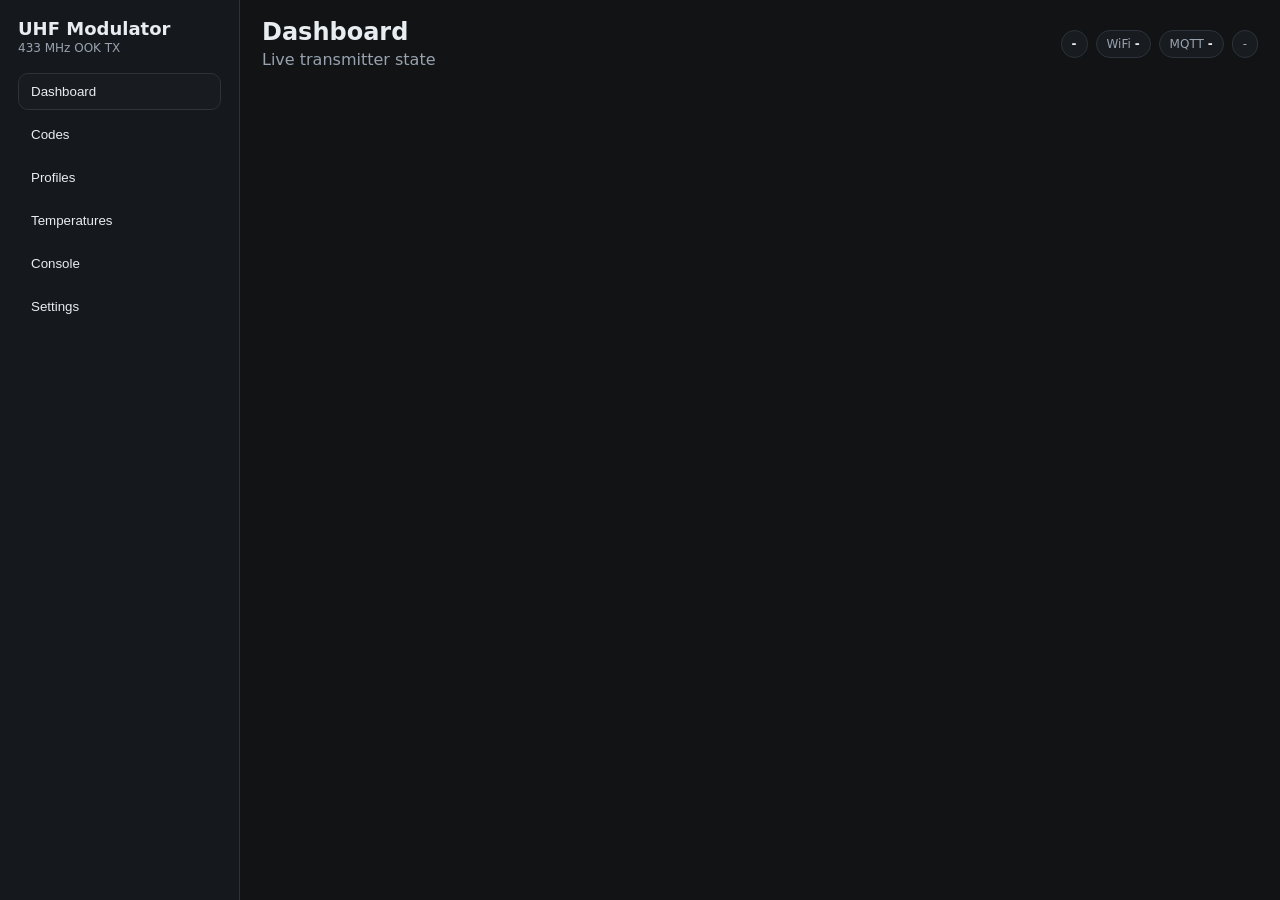
==== sketches/uhf_modulator/data/index.html @ d7a12500 "refactor(water_heater,uhf_modulator): use shared lib + modular split Restructure both legacy sketche" ====
<!doctype html>
<html lang="en">
<head>
  <meta charset="utf-8">
  <meta name="viewport" content="width=device-width,initial-scale=1">
  <title>UHF Modulator</title>
  <style>
:root{--bg:#111315;--panel:#181b1f;--panel2:#1f2429;--text:#e8edf2;--muted:#98a3af;--line:#2c333b;--accent:#87d6c1;--good:#6fbe7a;--bad:#d96c6c;--radius:14px;}
*{box-sizing:border-box}
html,body{margin:0;padding:0;background:var(--bg);color:var(--text);font-family:Inter,system-ui,Segoe UI,Roboto,sans-serif}
.app{display:grid;grid-template-columns:240px minmax(0,1fr);min-height:100vh}
.sidebar{background:#15181c;border-right:1px solid var(--line);padding:18px;position:sticky;top:0;height:100vh}
.brand h1{margin:0;font-size:18px}.brand p{margin:2px 0 0;color:var(--muted);font-size:12px}
.nav{display:grid;gap:6px;margin-top:18px}
.nav button{width:100%;text-align:left;background:transparent;color:var(--text);border:1px solid transparent;padding:10px 12px;border-radius:10px;cursor:pointer}
.nav button:hover,.nav button.active{background:var(--panel);border-color:var(--line)}
.main{padding:18px 22px 32px}
.topbar{display:flex;flex-wrap:wrap;gap:10px;align-items:center;justify-content:space-between;margin-bottom:14px}
.title h2{margin:0;font-size:24px}.title p{margin:4px 0 0;color:var(--muted)}
.badges{display:flex;flex-wrap:wrap;gap:8px}
.badge{padding:6px 10px;border:1px solid var(--line);border-radius:999px;background:var(--panel);font-size:12px;color:var(--muted)}
.badge b{color:var(--text)}
.grid{display:grid;gap:14px}.grid.two{grid-template-columns:repeat(2,minmax(0,1fr))}.grid.three{grid-template-columns:repeat(3,minmax(0,1fr))}
.card{background:var(--panel);border:1px solid var(--line);border-radius:var(--radius);padding:14px}
.card h3{margin:0 0 10px}
.kpi{font-size:30px;font-weight:800}
.muted{color:var(--muted)}
.btn{appearance:none;border:none;border-radius:10px;padding:9px 14px;cursor:pointer;background:var(--accent);color:#08221d;font-weight:700}
.btn.secondary{background:var(--panel2);color:var(--text);border:1px solid var(--line)}
.btn:disabled{opacity:.5;cursor:wait}
.field{display:grid;gap:5px;margin:6px 0}
.field input,.field select{width:100%;background:var(--panel2);color:var(--text);border:1px solid var(--line);border-radius:10px;padding:9px 10px}
.code-list{display:grid;gap:6px}
.code-row{display:flex;align-items:center;justify-content:space-between;background:var(--panel2);border:1px solid var(--line);border-radius:10px;padding:8px 10px;gap:8px}
.code-row .info{flex:1;min-width:0}
.code-row .info .name{font-weight:700}
.code-row .info .meta{font-size:12px;color:var(--muted)}
.console-pane{background:#0b0d10;border:1px solid var(--line);border-radius:10px;padding:8px;height:48vh;min-height:280px;overflow-y:auto;font-family:ui-monospace,Menlo,monospace;font-size:12.5px;line-height:1.45;color:#cfd6dd}
.clog-line{white-space:pre-wrap;word-break:break-word;padding:1px 0}
.clog-line .ts{color:#5e6a76;margin-right:6px}
.clog-line .tag{display:inline-block;min-width:36px;margin-right:6px;font-weight:700;font-size:11px;text-transform:uppercase}
.clog-line.rx .tag{color:#87d6c1}.clog-line.tx .tag{color:#7fb6e6}.clog-line.warn{color:#efc374}.clog-line.warn .tag{color:#efc374}.clog-line.err{color:#f0a2a2}
.console-input{display:flex;gap:8px;align-items:center;background:var(--panel2);border:1px solid var(--line);border-radius:10px;padding:6px 8px;margin-top:8px}
.console-input input{flex:1;background:transparent;color:var(--text);border:none;outline:none;font-family:ui-monospace,Menlo,monospace}
.hidden{display:none!important}
.mono{font-family:ui-monospace,Menlo,monospace}
.small{font-size:12px}
@media (max-width:980px){.app{grid-template-columns:1fr}.sidebar{position:static;height:auto}.grid.two,.grid.three{grid-template-columns:1fr}}
  </style>
</head>
<body>
<div class="app">
  <aside class="sidebar">
    <div class="brand"><h1>UHF Modulator</h1><p>433 MHz OOK TX</p></div>
    <div class="nav">
      <button data-page="dashboard" class="active">Dashboard</button>
      <button data-page="codes">Codes</button>
      <button data-page="profiles">Profiles</button>
      <button data-page="temps">Temperatures</button>
      <button data-page="console">Console</button>
      <button data-page="settings">Settings</button>
    </div>
  </aside>
  <main class="main">
    <div class="topbar">
      <div class="title"><h2 id="page-title">Dashboard</h2><p id="page-subtitle">Live transmitter state</p></div>
      <div class="badges">
        <div class="badge"><b id="badge-id">-</b></div>
        <div class="badge">WiFi <b id="badge-wifi">-</b></div>
        <div class="badge">MQTT <b id="badge-mqtt">-</b></div>
        <div class="badge" id="badge-version">-</div>
      </div>
    </div>
    <section id="page-dashboard" class="page grid"></section>
    <section id="page-codes"     class="page grid hidden"></section>
    <section id="page-profiles"  class="page grid hidden"></section>
    <section id="page-temps"     class="page grid hidden"></section>
    <section id="page-console"   class="page grid hidden"></section>
    <section id="page-settings"  class="page grid hidden"></section>
  </main>
</div>
<script>
const state={status:null,config:null,profiles:null,codes:null,console:{lastSeq:0,timer:null,autoscroll:true},pollTimer:null,page:'dashboard'};
const esc=s=>String(s??'').replaceAll('&','&amp;').replaceAll('<','&lt;').replaceAll('>','&gt;');
async function fJ(u){const r=await fetch(u,{cache:'no-store'});if(!r.ok)throw new Error(u);return r.json();}
const postForm=(u,o)=>{const fd=new URLSearchParams();Object.entries(o).forEach(([k,v])=>fd.append(k,v));return fetch(u,{method:'POST',headers:{'Content-Type':'application/x-www-form-urlencoded'},body:fd.toString()});};

function renderChrome(){const s=state.status||{};document.getElementById('badge-id').textContent=s.id||'-';document.getElementById('badge-wifi').textContent=s.wifi_connected?'up':'down';document.getElementById('badge-mqtt').textContent=s.mqtt_connected?'up':'down';if(s.build_version)document.getElementById('badge-version').textContent=s.build_version;}

function renderDashboard(){
  const s=state.status||{};
  document.getElementById('page-dashboard').innerHTML=
    `<div class='grid three'>`+
      `<div class='card'><div class='muted'>TX state</div><div class='kpi'>${s.txbusy?'BUSY':'idle'}</div><div class='small muted'>${s.txcount??0} total transmissions</div></div>`+
      `<div class='card'><div class='muted'>Last TX</div><div class='kpi mono' style='font-size:18px;word-break:break-all'>${esc(s.lasttxid||'-')}</div><div class='small muted'>profile ${esc(s.lasttxprofileid||'-')} · ${s.lasttxbits??'-'} bits × ${s.lasttxrepeat??'-'}</div></div>`+
      `<div class='card'><div class='muted'>Stored</div><div class='kpi'>${s.profilecount??0}/${s.codecount??0}</div><div class='small muted'>profiles / codes</div></div>`+
    `</div>`+
    `<div class='grid two'>`+
      `<div class='card'><h3>Quick Send</h3><div class='small muted'>Pick a stored code and transmit it.</div><div id='quick-codes' class='code-list' style='margin-top:10px'></div></div>`+
      `<div class='card'><h3>Status</h3><p><b>SSID:</b> ${esc(s.ssid||'-')}</p><p><b>IP:</b> <span class='mono'>${esc(s.ip||'-')}</span></p><p><b>Heap:</b> ${s.freeheap??0}</p><p><b>Uptime:</b> ${Math.floor((s.uptime_ms||0)/1000)}s</p></div>`+
    `</div>`;
  renderQuickCodes();
}
function renderQuickCodes(){
  const codes=(state.codes||{}).codes||[];
  const el=document.getElementById('quick-codes');if(!el)return;
  el.innerHTML=codes.length?codes.slice(0,10).map(c=>
    `<div class='code-row'><div class='info'><div class='name mono'>${esc(c.id)}</div><div class='meta'>${esc(c.profileId)} · ${c.bits}b × ${c.repeat}</div></div><button class='btn' onclick="txCode('${esc(c.id)}')">TX</button></div>`
  ).join(''):`<div class='small muted'>No codes loaded.</div>`;
}
async function txCode(id){await postForm('/api/tx',{id});setTimeout(refreshAll,400);}
function renderCodes(){
  const codes=(state.codes||{}).codes||[];
  document.getElementById('page-codes').innerHTML=
    `<div class='card' style='grid-column:1/-1'><h3>Stored Codes</h3>`+
      `<div class='code-list'>`+
        (codes.length?codes.map(c=>`<div class='code-row'><div class='info'><div class='name mono'>${esc(c.id)}</div><div class='meta'>profile ${esc(c.profileId)} · value ${c.value} · ${c.bits}b × ${c.repeat}</div></div><button class='btn' onclick="txCode('${esc(c.id)}')">Transmit</button></div>`).join(''):`<div class='small muted'>No codes loaded.</div>`)+
      `</div></div>`;
}
function renderProfiles(){
  const profs=(state.profiles||{}).profiles||[];
  document.getElementById('page-profiles').innerHTML=
    `<div class='card' style='grid-column:1/-1'><h3>Timing Profiles</h3>`+
      `<table style='width:100%;border-collapse:collapse'><thead><tr><th>ID</th><th>pulse µs</th><th>sync H/L</th><th>0 H/L</th><th>1 H/L</th><th>bits</th><th>rep</th></tr></thead><tbody>`+
        (profs.length?profs.map(p=>`<tr><td class='mono'>${esc(p.id)}</td><td>${p.pulse_us}</td><td>${p.sync_high}/${p.sync_low}</td><td>${p.zero_high}/${p.zero_low}</td><td>${p.one_high}/${p.one_low}</td><td>${p.default_bits}</td><td>${p.default_repeat}</td></tr>`).join(''):`<tr><td colspan='7' class='muted'>No profiles loaded.</td></tr>`)+
      `</tbody></table></div>`;
}
function renderTemps(){
  const s=state.status||{};const sensors=s.sensors||[];
  document.getElementById('page-temps').innerHTML=
    `<div class='card' style='grid-column:1/-1'><h3>Optional 1-Wire Sensors</h3>`+
      `<button class='btn secondary' onclick='postScan()'>Rescan</button>`+
      `<table style='width:100%;margin-top:10px;border-collapse:collapse'><thead><tr><th>#</th><th>Name</th><th>Address</th><th>State</th><th>Reading</th></tr></thead><tbody>`+
        (sensors.length?sensors.map(x=>`<tr><td>${x.index}</td><td>${esc(x.name||'-')}</td><td class='mono'>${esc(x.address||'-')}</td><td>${x.connected?'connected':'disc'}</td><td>${x.tempc==null?'-':Number(x.tempc).toFixed(2)+' °C / '+(x.tempc*9/5+32).toFixed(1)+' °F'}</td></tr>`).join(''):`<tr><td colspan='5' class='muted'>No sensors. Connect DS18B20 on D2 if you want optional temperature monitoring.</td></tr>`)+
      `</tbody></table></div>`;
}
async function postScan(){await postForm('/api/sensors/scan',{});setTimeout(refreshAll,1500);}
function renderSettings(){
  const c=state.config||{};
  document.getElementById('page-settings').innerHTML=
    `<div class='card'><h3>MQTT &amp; Prometheus</h3><form onsubmit='return saveServices(event)'>`+
      `<div class='field'><label>MQTT host</label><input name='mqtthost' value='${esc(c.mqtthost||'')}'></div>`+
      `<div class='field'><label>MQTT port</label><input name='mqttport' type='number' value='${c.mqttport??1883}'></div>`+
      `<div class='field'><label>Base topic</label><input name='basetopic' value='${esc(c.basetopic||'')}'></div>`+
      `<div class='field'><label>Device ID</label><input name='deviceid' value='${esc(c.deviceid||'')}'></div>`+
      `<div class='field'><label>Prometheus port</label><input name='prometheusport' type='number' value='${c.prometheusport??9111}'></div>`+
      `<button class='btn' type='submit'>Save</button></form>`+
      `<p class='small muted'>Cmd: <span class='mono'>${esc((c.topics||{}).command||'-')}</span></p></div>`+
    `<div class='card'><h3>Timezone</h3><form onsubmit='return saveTz(event)'><div class='field'><label>POSIX TZ</label><input name='timezone' value='${esc(c.timezone||'')}'></div><button class='btn' type='submit'>Save</button></form></div>`;
}
async function saveServices(ev){ev.preventDefault();const fd=new FormData(ev.target);await postForm('/api/config/services',Object.fromEntries(fd));await refreshAll();return false;}
async function saveTz(ev){ev.preventDefault();const fd=new FormData(ev.target);await postForm('/api/config/time',Object.fromEntries(fd));await refreshAll();return false;}

function renderConsole(){
  document.getElementById('page-console').innerHTML=
    `<div class='card' style='grid-column:1/-1'><h3>Console</h3>`+
    `<div class='console-pane' id='console-pane'></div>`+
    `<form class='console-input' onsubmit='return sendConsole(event)'><span style='color:var(--accent)'>&gt;</span><input id='console-cmd' placeholder='/help or {"command":"status"}'><button class='btn' type='submit'>Send</button></form>`+
    `</div>`;
  startConsolePoll();
}
async function pollConsoleOnce(){try{const d=await fJ('/api/console/log?after='+state.console.lastSeq);if(d.entries)appendConsole(d.entries);if(typeof d.seq==='number')state.console.lastSeq=d.seq;}catch(e){}}
function appendConsole(entries){const pane=document.getElementById('console-pane');if(!pane)return;const f=document.createDocumentFragment();for(const e of entries){const div=document.createElement('div');div.className='clog-line '+(e.type||'info');const ts=e.local||('+'+Math.floor((e.uptime_ms||0)/1000)+'s');div.innerHTML=`<span class='ts'>${ts}</span><span class='tag'>${esc(e.type||'info')}</span><span>${esc(e.msg||'')}</span>`;f.appendChild(div);}pane.appendChild(f);while(pane.children.length>300)pane.removeChild(pane.firstChild);if(state.console.autoscroll)pane.scrollTop=pane.scrollHeight;}
function startConsolePoll(){stopConsolePoll();pollConsoleOnce();state.console.timer=setInterval(pollConsoleOnce,2000);}
function stopConsolePoll(){if(state.console.timer){clearInterval(state.console.timer);state.console.timer=null;}}
async function sendConsole(ev){ev.preventDefault();const inp=document.getElementById('console-cmd');const cmd=inp.value.trim();if(!cmd)return false;if(cmd.toLowerCase()==='/clear'){document.getElementById('console-pane').innerHTML='';inp.value='';return false;}inp.value='';await postForm('/api/console/command',{cmd});setTimeout(pollConsoleOnce,300);return false;}

async function refreshAll(){try{state.config=await fJ('/api/config');state.status=await fJ('/api/status');state.profiles=await fJ('/api/profiles');state.codes=await fJ('/api/codes');renderChrome();renderPages();}catch(e){console.warn(e);}}
function renderPages(){renderDashboard();renderCodes();renderProfiles();renderTemps();renderSettings();showPage(state.page);}
function showPage(name){state.page=name;document.querySelectorAll('.page').forEach(p=>p.classList.add('hidden'));const p=document.getElementById('page-'+name);if(p)p.classList.remove('hidden');document.querySelectorAll('.nav button').forEach(b=>b.classList.toggle('active',b.dataset.page===name));const titles={dashboard:['Dashboard','Live transmitter state'],codes:['Codes','Stored codes — pick one to transmit'],profiles:['Profiles','Timing profile definitions'],temps:['Temperatures','Optional 1-Wire DS18B20 sensors'],console:['Console','Recent device events and command entry'],settings:['Settings','MQTT broker, topics, identity, timezone']};document.getElementById('page-title').textContent=(titles[name]||['',''])[0];document.getElementById('page-subtitle').textContent=(titles[name]||['',''])[1];if(name==='console')renderConsole();else stopConsolePoll();}
document.querySelectorAll('.nav button').forEach(b=>b.addEventListener('click',()=>showPage(b.dataset.page)));
function pollTick(){refreshAll().finally(()=>state.pollTimer=setTimeout(pollTick,8000));}
refreshAll().finally(()=>state.pollTimer=setTimeout(pollTick,8000));
</script>
</body></html>
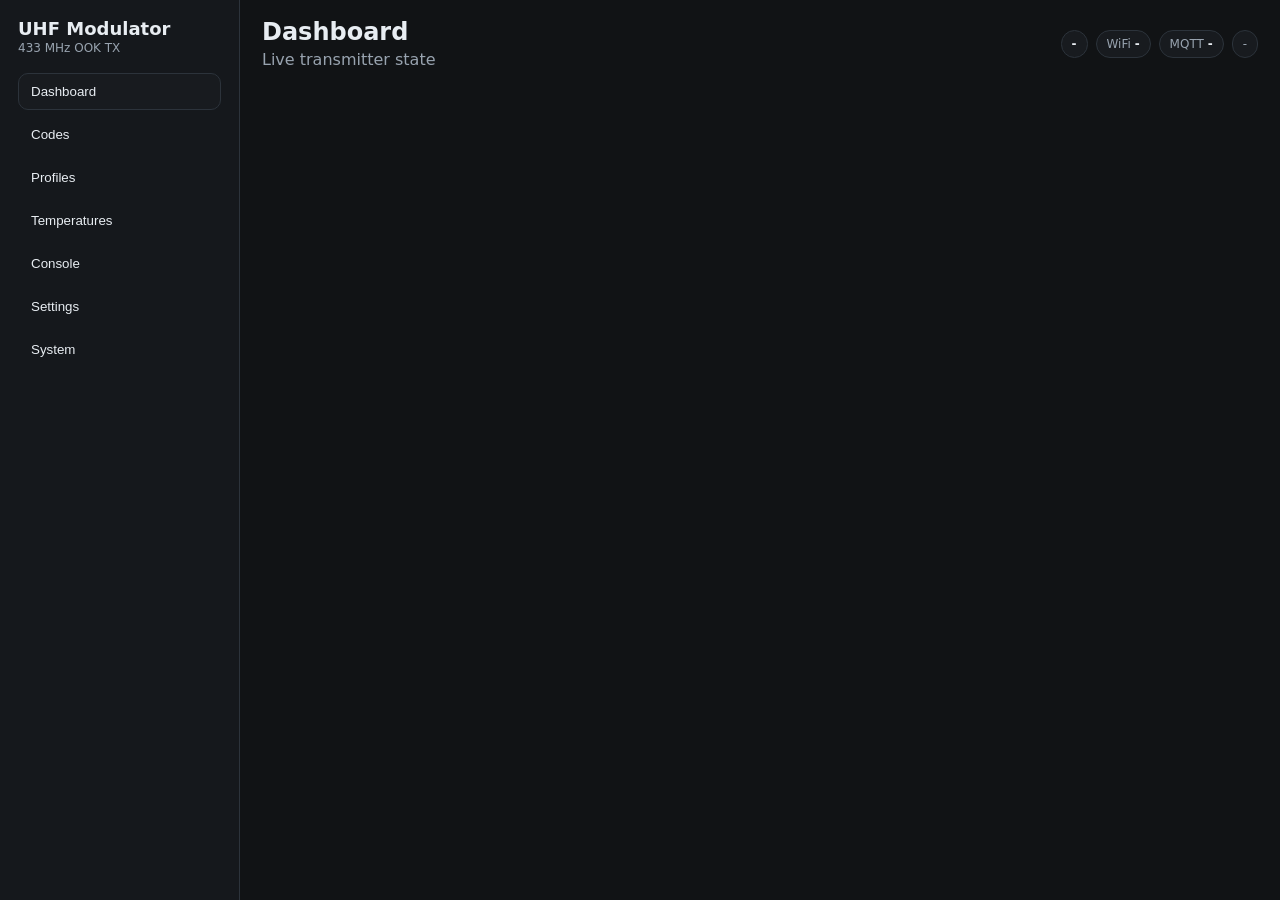
==== commit 5a7bbcfe: "feat(ui): synchronize system diagnostics and pinout reference across fleet" ====
--- a/sketches/uhf_modulator/data/index.html
+++ b/sketches/uhf_modulator/data/index.html
@@ -45,7 +45,17 @@
 .hidden{display:none!important}
 .mono{font-family:ui-monospace,Menlo,monospace}
 .small{font-size:12px}
-@media (max-width:980px){.app{grid-template-columns:1fr}.sidebar{position:static;height:auto}.grid.two,.grid.three{grid-template-columns:1fr}}
+@media (max-width:980px){
+  .app{grid-template-columns:1fr}
+  .sidebar{position:static;height:auto;border-right:none;border-bottom:1px solid var(--line);padding:12px 16px}
+  .sidebar .brand{margin-bottom:10px}
+  .nav{margin-top:8px;gap:6px;display:flex;flex-wrap:nowrap;overflow-x:auto;-webkit-overflow-scrolling:touch;scrollbar-width:none}
+  .nav::-webkit-scrollbar{display:none}
+  .nav button{flex-shrink:0;width:auto;padding:8px 12px;font-size:14px}
+  .main{padding:10px 14px 32px}
+  .topbar{margin-bottom:10px}
+  .grid.two,.grid.three{grid-template-columns:1fr}
+}
   </style>
 </head>
 <body>
@@ -59,6 +69,7 @@
       <button data-page="temps">Temperatures</button>
       <button data-page="console">Console</button>
       <button data-page="settings">Settings</button>
+      <button data-page="system">System</button>
     </div>
   </aside>
   <main class="main">
@@ -77,6 +88,7 @@
     <section id="page-temps"     class="page grid hidden"></section>
     <section id="page-console"   class="page grid hidden"></section>
     <section id="page-settings"  class="page grid hidden"></section>
+    <section id="page-system"    class="page grid hidden"></section>
   </main>
 </div>
 <script>
@@ -98,7 +110,16 @@
     `<div class='grid two'>`+
       `<div class='card'><h3>Quick Send</h3><div class='small muted'>Pick a stored code and transmit it.</div><div id='quick-codes' class='code-list' style='margin-top:10px'></div></div>`+
       `<div class='card'><h3>Status</h3><p><b>SSID:</b> ${esc(s.ssid||'-')}</p><p><b>IP:</b> <span class='mono'>${esc(s.ip||'-')}</span></p><p><b>Heap:</b> ${s.freeheap??0}</p><p><b>Uptime:</b> ${Math.floor((s.uptime_ms||0)/1000)}s</p></div>`+
-    `</div>`;
+    `</div>`+
+    `<div class='card' style='margin-top:20px'><h3>Pinout Reference</h3><p class='muted small'>Physical hardware mapping for the NodeMCU board.</p><table class='table small mono'><thead><tr><th>Pin</th><th>Function</th><th>Note</th></tr></thead><tbody>`+
+      `<tr><td>D1</td><td>RF Data</td><td>OOK Transmitter Output</td></tr>`+
+      `<tr><td>D2</td><td>1-Wire</td><td>DS18B20 temperature data bus (Optional)</td></tr>`+
+      `<tr><td>D3</td><td>FLASH</td><td>Hold on boot for Config Portal</td></tr>`+
+      `<tr><td>D4</td><td>LED</td><td>Onboard Blue LED (Status)</td></tr>`+
+      `<tr><td>D5</td><td>OLED SDA</td><td>I2C Data</td></tr>`+
+      `<tr><td>D6</td><td>OLED SCL</td><td>I2C Clock</td></tr>`+
+      `<tr><td>D7</td><td>-</td><td>Reserved (Avoid: SPI Flash Bus)</td></tr>`+
+    `</tbody></table></div>`;
   renderQuickCodes();
 }
 function renderQuickCodes(){
@@ -137,17 +158,21 @@
 async function postScan(){await postForm('/api/sensors/scan',{});setTimeout(refreshAll,1500);}
 function renderSettings(){
   const c=state.config||{};
+  const ledChecked=c.led_enabled?'checked':'';
   document.getElementById('page-settings').innerHTML=
     `<div class='card'><h3>MQTT &amp; Prometheus</h3><form onsubmit='return saveServices(event)'>`+
       `<div class='field'><label>MQTT host</label><input name='mqtthost' value='${esc(c.mqtthost||'')}'></div>`+
       `<div class='field'><label>MQTT port</label><input name='mqttport' type='number' value='${c.mqttport??1883}'></div>`+
-      `<div class='field'><label>Base topic</label><input name='basetopic' value='${esc(c.basetopic||'')}'></div>`+
+      `<div class='field'><label>MCU base topic</label><input name='mcubasetopic' value='${esc(c.mcubasetopic||'')}'></div>`+
+      `<div class='field'><label>Sensor base topic</label><input name='sensorbasetopic' value='${esc(c.sensorbasetopic||'')}'></div>`+
       `<div class='field'><label>Device ID</label><input name='deviceid' value='${esc(c.deviceid||'')}'></div>`+
       `<div class='field'><label>Prometheus port</label><input name='prometheusport' type='number' value='${c.prometheusport??9111}'></div>`+
       `<button class='btn' type='submit'>Save</button></form>`+
       `<p class='small muted'>Cmd: <span class='mono'>${esc((c.topics||{}).command||'-')}</span></p></div>`+
+    `<div class='card'><h3>Display &amp; LEDs</h3><div style='display:flex;align-items:center;justify-content:space-between;padding:.5rem 0'><div><div style='font-size:.9rem'>Blue LED flash</div><div class='small muted'>Flashes on sensor reads when enabled</div></div><label style='position:relative;display:inline-block;width:44px;height:24px;flex-shrink:0'><input type='checkbox' id='led-toggle' ${ledChecked} style='opacity:0;width:0;height:0;position:absolute'><span id='led-slider' style='position:absolute;inset:0;background:${c.led_enabled?'var(--accent)':'#333'};border-radius:24px;cursor:pointer;transition:.2s'><span id='led-knob' style='position:absolute;width:18px;height:18px;left:${c.led_enabled?'23':'3'}px;bottom:3px;background:${c.led_enabled?'#fff':'#888'};border-radius:50%;transition:.2s'></span></span></label></div><div class='actions' style='margin-top:.75rem'><button class='btn' onclick='saveLed()'>Save LED Settings</button></div></div>`+
     `<div class='card'><h3>Timezone</h3><form onsubmit='return saveTz(event)'><div class='field'><label>POSIX TZ</label><input name='timezone' value='${esc(c.timezone||'')}'></div><button class='btn' type='submit'>Save</button></form></div>`;
 }
+async function saveLed(){const chk=document.getElementById('led-toggle');if(!chk)return;try{await postForm('/api/config/display',{led_enabled:chk.checked?'1':'0'});state.config=await fetchJson('/api/config');renderSettings();}catch(e){console.warn(e);}}
 async function saveServices(ev){ev.preventDefault();const fd=new FormData(ev.target);await postForm('/api/config/services',Object.fromEntries(fd));await refreshAll();return false;}
 async function saveTz(ev){ev.preventDefault();const fd=new FormData(ev.target);await postForm('/api/config/time',Object.fromEntries(fd));await refreshAll();return false;}
 
@@ -166,8 +191,32 @@
 async function sendConsole(ev){ev.preventDefault();const inp=document.getElementById('console-cmd');const cmd=inp.value.trim();if(!cmd)return false;if(cmd.toLowerCase()==='/clear'){document.getElementById('console-pane').innerHTML='';inp.value='';return false;}inp.value='';await postForm('/api/console/command',{cmd});setTimeout(pollConsoleOnce,300);return false;}
 
 async function refreshAll(){try{state.config=await fJ('/api/config');state.status=await fJ('/api/status');state.profiles=await fJ('/api/profiles');state.codes=await fJ('/api/codes');renderChrome();renderPages();}catch(e){console.warn(e);}}
-function renderPages(){renderDashboard();renderCodes();renderProfiles();renderTemps();renderSettings();showPage(state.page);}
-function showPage(name){state.page=name;document.querySelectorAll('.page').forEach(p=>p.classList.add('hidden'));const p=document.getElementById('page-'+name);if(p)p.classList.remove('hidden');document.querySelectorAll('.nav button').forEach(b=>b.classList.toggle('active',b.dataset.page===name));const titles={dashboard:['Dashboard','Live transmitter state'],codes:['Codes','Stored codes — pick one to transmit'],profiles:['Profiles','Timing profile definitions'],temps:['Temperatures','Optional 1-Wire DS18B20 sensors'],console:['Console','Recent device events and command entry'],settings:['Settings','MQTT broker, topics, identity, timezone']};document.getElementById('page-title').textContent=(titles[name]||['',''])[0];document.getElementById('page-subtitle').textContent=(titles[name]||['',''])[1];if(name==='console')renderConsole();else stopConsolePoll();}
+function renderSensorNamesTable(){if(!document.getElementById('sn-tbody'))return;}
+
+// System
+function renderSystem() {
+  const s = state.status || {};
+  document.getElementById('page-system').innerHTML = 
+    `<div class='card'><h3>Firmware Update (OTA)</h3>` +
+      `<p>Upload a new firmware or filesystem binary directly to the device.</p>` +
+      `<div style='margin:20px 0;padding:20px;border:2px dashed var(--line);border-radius:12px;text-align:center'>` +
+        `<a href='/update' class='btn' style='display:inline-block'>Open Update Portal</a>` +
+      `</div>` +
+      `<p class='small muted'>Note: Any radio tasks will be temporarily disabled during the update.</p>` +
+    `</div>` +
+    `<div class='card'><h3>Device Information</h3>` +
+      `<p><b>ID:</b> ${esc(s.id)}</p>` +
+      `<p><b>Chip ID:</b> <span class='mono'>${String(s.chipid || 'unknown').toUpperCase()}</span></p>` +
+      `<p><b>Build:</b> <span class='mono'>${esc(s.build_version)}</span></p>` +
+      `<p><b>Free Heap:</b> ${s.freeheap} bytes</p>` +
+      `<p><b>Uptime:</b> ${Math.floor((s.uptime_ms||0)/1000)}s</p>` +
+    `</div>`;
+}
+
+
+function renderPages(){renderDashboard();renderCodes();renderProfiles();renderTemps();renderSettings();renderSystem();showPage(state.page);}
+function showPage(name){state.page=name;document.querySelectorAll('.page').forEach(p=>p.classList.add('hidden'));const p=document.getElementById('page-'+name);if(p)p.classList.remove('hidden');document.querySelectorAll('.nav button').forEach(b=>b.classList.toggle('active',b.dataset.page===name));const titles={dashboard:['Dashboard','Live transmitter state'],codes:['Codes','Stored OOK codes'],profiles:['Profiles','Transmission timing profiles'],temps:['Temperatures','Optional 1-Wire sensors'],console:['Console','Recent events and direct entry'],settings:['Settings','MQTT broker, topics, identity, timezone'],system:['System','Updates and device info']};document.getElementById('page-title').textContent=(titles[name]||['',''])[0];document.getElementById('page-subtitle').textContent=(titles[name]||['',''])[1];if(name==='console')renderConsole();else stopConsolePoll();if(name==='system')renderSystem();}
+
 document.querySelectorAll('.nav button').forEach(b=>b.addEventListener('click',()=>showPage(b.dataset.page)));
 function pollTick(){refreshAll().finally(()=>state.pollTimer=setTimeout(pollTick,8000));}
 refreshAll().finally(()=>state.pollTimer=setTimeout(pollTick,8000));
